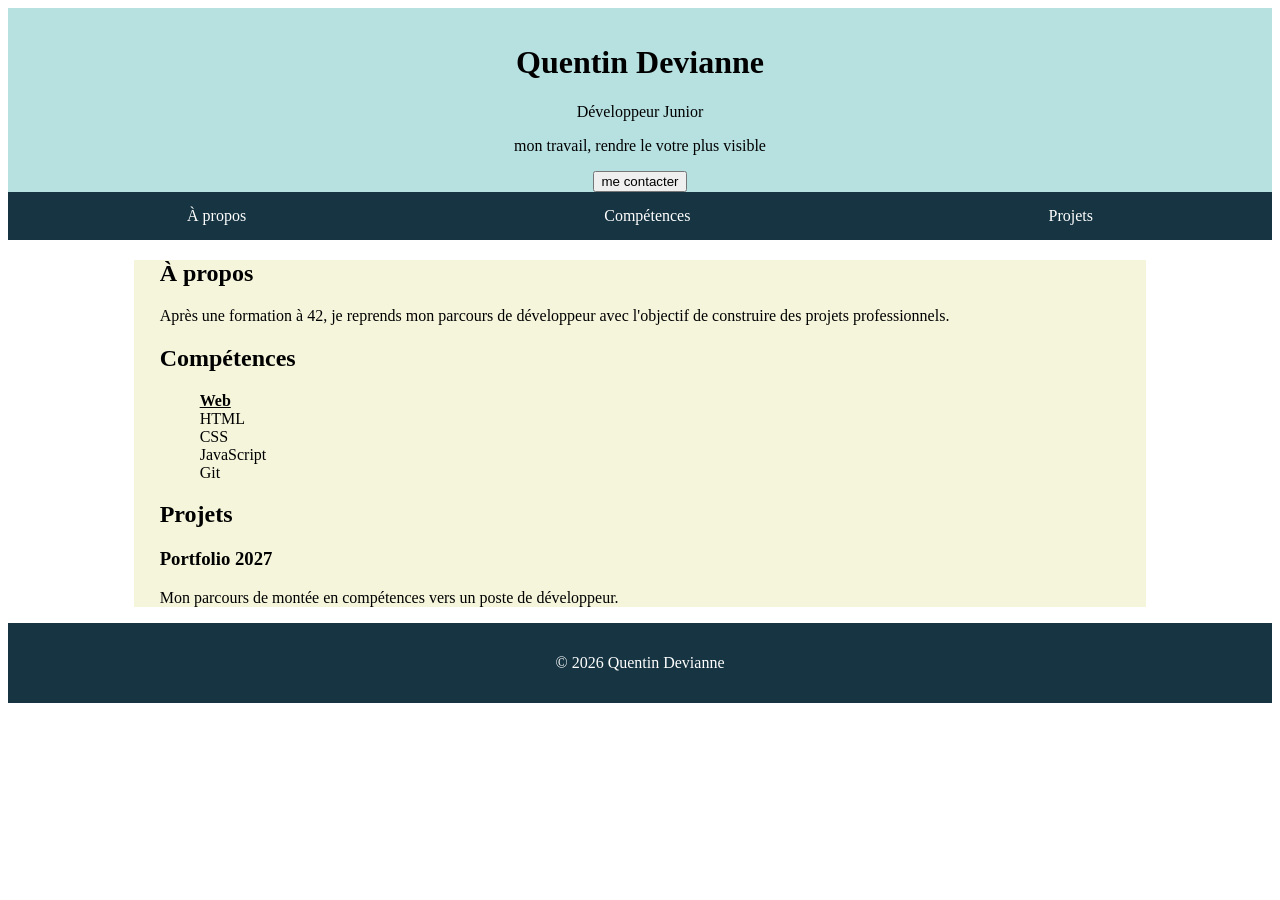
==== html/index.html @ eb878ca3 "feat: add hero section" ====
<!DOCTYPE html>
<html lang="fr">

<head>
    <meta charset="UTF-8">
    <meta name="viewport" content="width=device-width, initial-scale=1.0">
    <title>Quentin Devianne | Développeur Junior</title>
    <link rel="stylesheet" href="../css/style.css">
</head>

<body>
    <header>
        <h1>Quentin Devianne</h1>
        <p>Développeur Junior<p>
        <p>mon travail, rendre le votre plus visible</p>
        <button>me contacter</button>
        <nav>
            <ul>
                <li><a href="#about">À propos</a></li>
                <li><a href="#skills">Compétences</a></li>
                <li><a href="#projects">Projets</a></li>
            </ul>
        </nav>
    </header>
    <main>
        <section id="about">
            <h2>À propos</h2>
            <p>
                Après une formation à 42, je reprends mon parcours
                de développeur avec l'objectif de construire des
                projets professionnels.
            </p>
        </section>

        <section id="skills">
            <h2>Compétences</h2>

            <ul>
                <li class="title_li">Web</li>
                <li>HTML</li>
                <li>CSS</li>
                <li>JavaScript</li>
                <li>Git</li>
            </ul>

        </section>

        <section id="projects">
            <h2>Projets</h2>

            <article>
                <h3>Portfolio 2027</h3>
                <p>
                    Mon parcours de montée en compétences
                    vers un poste de développeur.
                </p>
            </article>

        </section>

    </main>

    <footer>
        <p>© 2026 Quentin Devianne</p>
    </footer>

</body>

</html>
</body>
---- css/style.css ----
header{
    text-align: center;
    background-color: #b7e0e0;
    padding-top: 15px;
}

nav{
    background-color: #163442;
}

nav ul{
    display: flex;
    justify-content: space-around;
    margin: 0;
    padding: 0;
}

nav ul li{
    padding: 15px 15px;
}

nav a{
    color: white;
    text-decoration: none;
}

nav a:hover{
    background-color: #27769b;
}

main{
    padding-left: 2%;
    background-color: beige;
    margin-left: 10%;
    margin-right: 10%;
}

.title_li{
    text-transform: capitalize;
    text-decoration: underline;
    font-weight: bold;
}

li{
    list-style-type: none;
}

footer{
    background-color: #163442;
    color: white;
    text-align: center;
    padding: 15px;
}
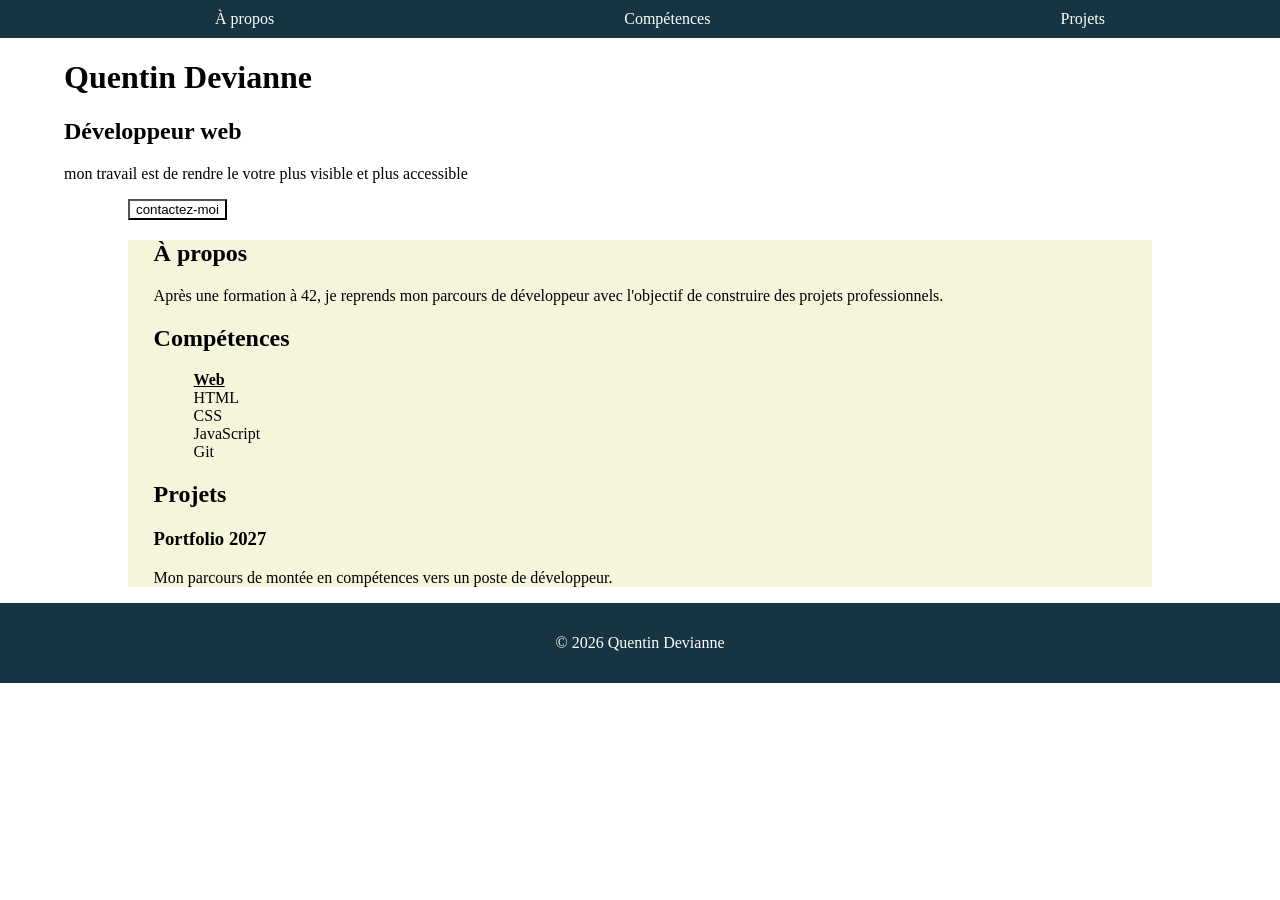
==== commit ffe7de27: "chore: improvement of the hero section" ====
--- a/html/index.html
+++ b/html/index.html
@@ -10,10 +10,6 @@
 
 <body>
     <header>
-        <h1>Quentin Devianne</h1>
-        <p>Développeur Junior<p>
-        <p>mon travail, rendre le votre plus visible</p>
-        <button>me contacter</button>
         <nav>
             <ul>
                 <li><a href="#about">À propos</a></li>
@@ -21,6 +17,11 @@
                 <li><a href="#projects">Projets</a></li>
             </ul>
         </nav>
+        <h1 class="hero">Quentin Devianne</h1>
+        <h2 class="hero">Développeur web</h2>
+        <p>mon travail est de rendre le votre plus visible et plus accessible</p>
+        <button>contactez-moi</button>
+
     </header>
     <main>
         <section id="about">
--- a/css/style.css
+++ b/css/style.css
@@ -1,22 +1,16 @@
-header{
-    text-align: center;
-    background-color: #b7e0e0;
-    padding-top: 15px;
-}
-
-nav{
-    background-color: #163442;
+body{
+    margin: 0%;
 }
 
 nav ul{
+    background-color: #163442;
     display: flex;
     justify-content: space-around;
-    margin: 0;
-    padding: 0;
+    margin: 0%;
 }
 
 nav ul li{
-    padding: 15px 15px;
+    padding: 10px 10%;
 }
 
 nav a{
@@ -25,7 +19,23 @@
 }
 
 nav a:hover{
-    background-color: #27769b;
+    background-color: #102633;
+    justify-content: space-around;
+}
+
+.hero{
+    margin-right: 70%;
+    padding-left: 5%;
+}
+
+header p{
+    margin-right: 50%;
+    padding-left: 5%;
+}
+
+header button{
+    margin-left: 10%;
+    background-color: white;
 }
 
 main{
